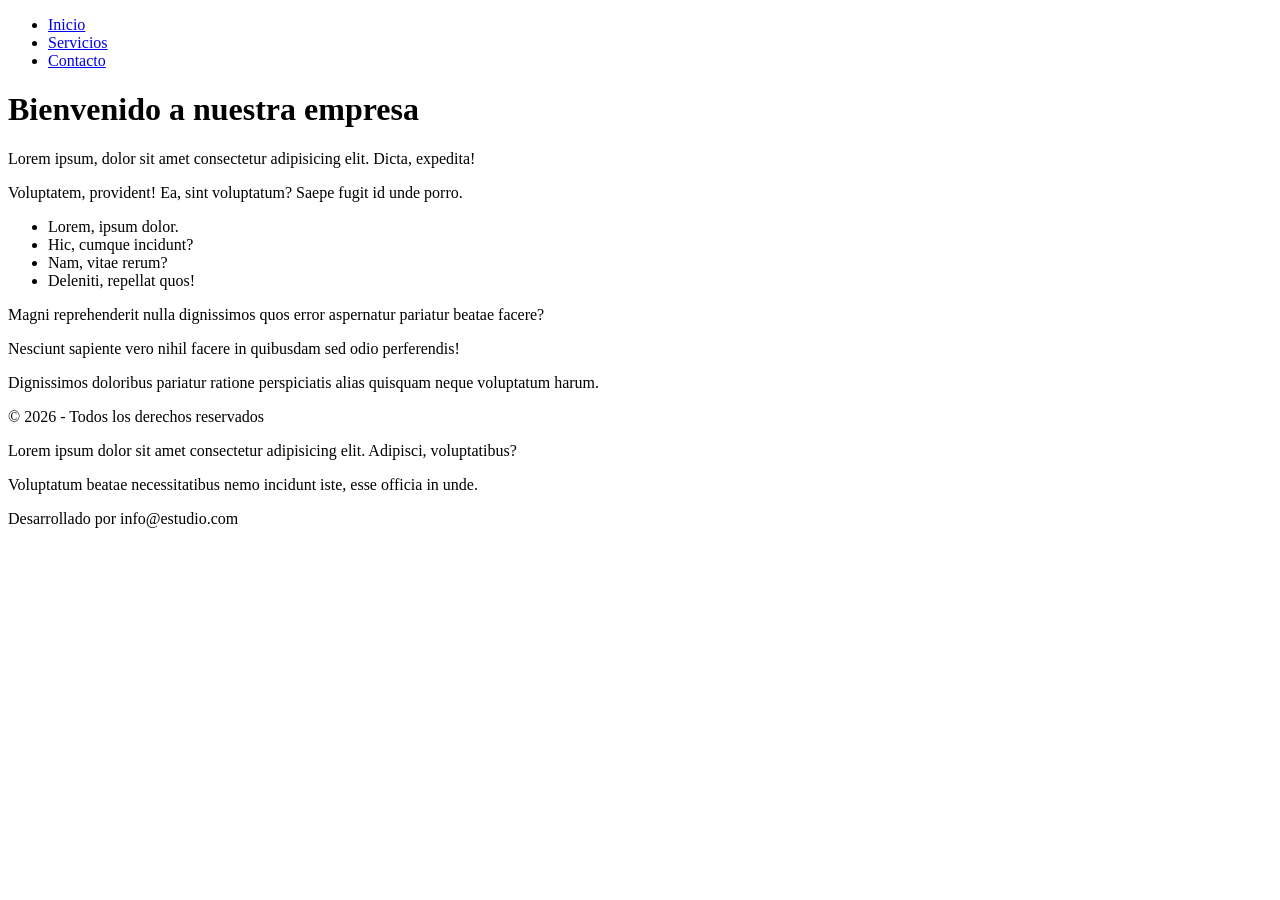
==== index.html @ f075c824 "Agrega barra de navegación a todos los HTML" ====
<!DOCTYPE html>
<html lang="es">
<head>
    <meta charset="UTF-8">
    <meta name="description" content="Página de inicio de la empresa">
    <meta name="viewport" content="width=device-width, initial-scale=1.0">
    <title>Inicio</title>
</head>
<body>
    <nav>
        <ul>
            <li><a href="index.html">Inicio</a></li>
            <li><a href="servicios.html">Servicios</a></li>
            <li><a href="contacto.html">Contacto</a></li>
        </ul>
    </nav>
    
    <h1>Bienvenido a nuestra empresa</h1>
    <p>Lorem ipsum, dolor sit amet consectetur adipisicing elit. Dicta, expedita!</p>
    <p>Voluptatem, provident! Ea, sint voluptatum? Saepe fugit id unde porro.</p>
    <ul>
        <li>Lorem, ipsum dolor.</li>
        <li>Hic, cumque incidunt?</li>
        <li>Nam, vitae rerum?</li>
        <li>Deleniti, repellat quos!</li>
    </ul>
    <p>Magni reprehenderit nulla dignissimos quos error aspernatur pariatur beatae facere?</p>
    <p>Nesciunt sapiente vero nihil facere in quibusdam sed odio perferendis!</p>
    <p>Dignissimos doloribus pariatur ratione perspiciatis alias quisquam neque voluptatum harum.</p>
    <footer>
        <p>&copy; 2026 - Todos los derechos reservados</p>
        <p>Lorem ipsum dolor sit amet consectetur adipisicing elit. Adipisci, voluptatibus?</p>
        <p>Voluptatum beatae necessitatibus nemo incidunt iste, esse officia in unde.</p>
        <p>Desarrollado por info@estudio.com</p>
    </footer>
</body>
</html>
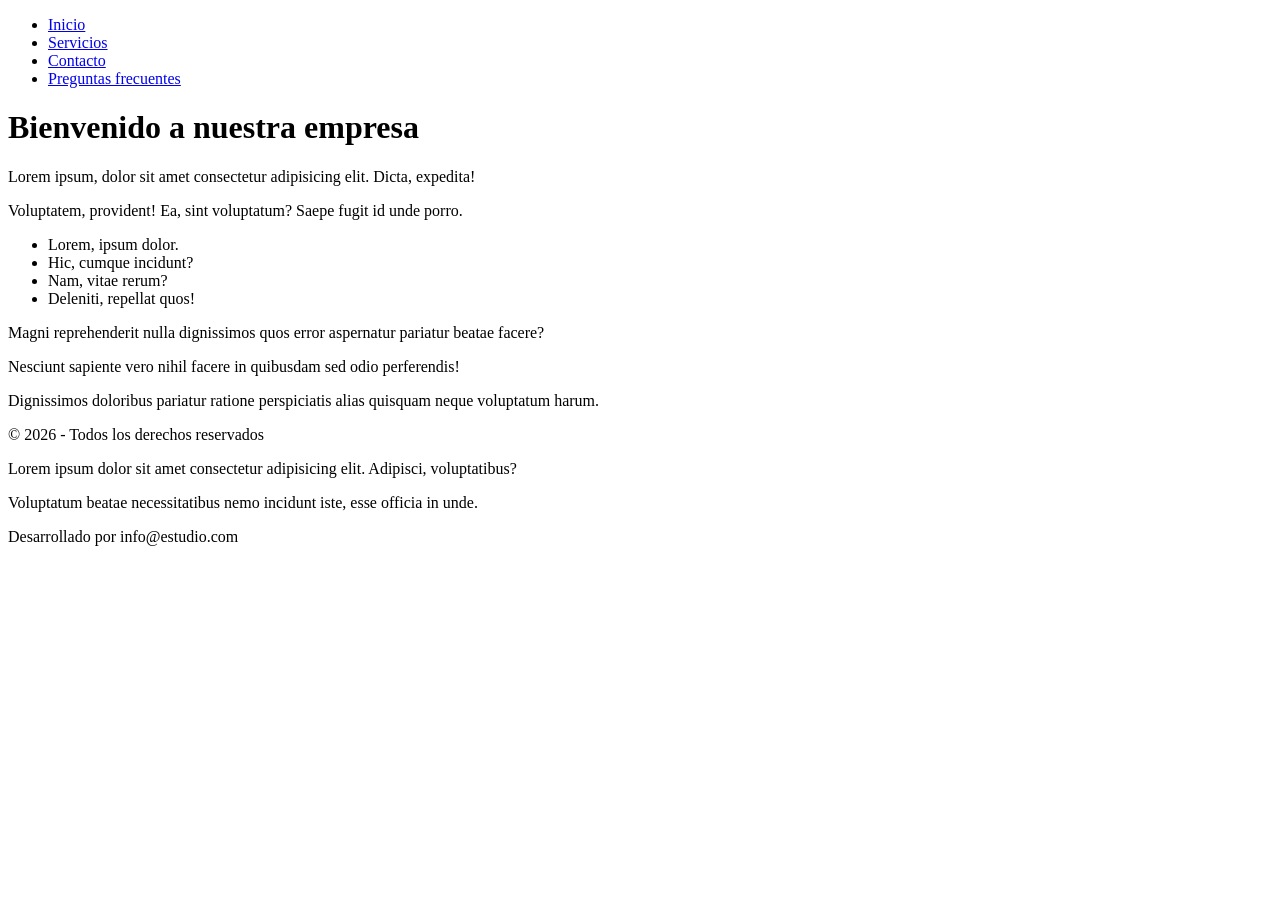
==== commit 2b9c79d1: "Agrega link hacia preguntas frecuentes en navbar de todos los HTML" ====
--- a/index.html
+++ b/index.html
@@ -12,9 +12,10 @@
             <li><a href="index.html">Inicio</a></li>
             <li><a href="servicios.html">Servicios</a></li>
             <li><a href="contacto.html">Contacto</a></li>
+            <li><a href="preguntas-frecuentes.html">Preguntas frecuentes</a></li>
         </ul>
     </nav>
-    
+
     <h1>Bienvenido a nuestra empresa</h1>
     <p>Lorem ipsum, dolor sit amet consectetur adipisicing elit. Dicta, expedita!</p>
     <p>Voluptatem, provident! Ea, sint voluptatum? Saepe fugit id unde porro.</p>
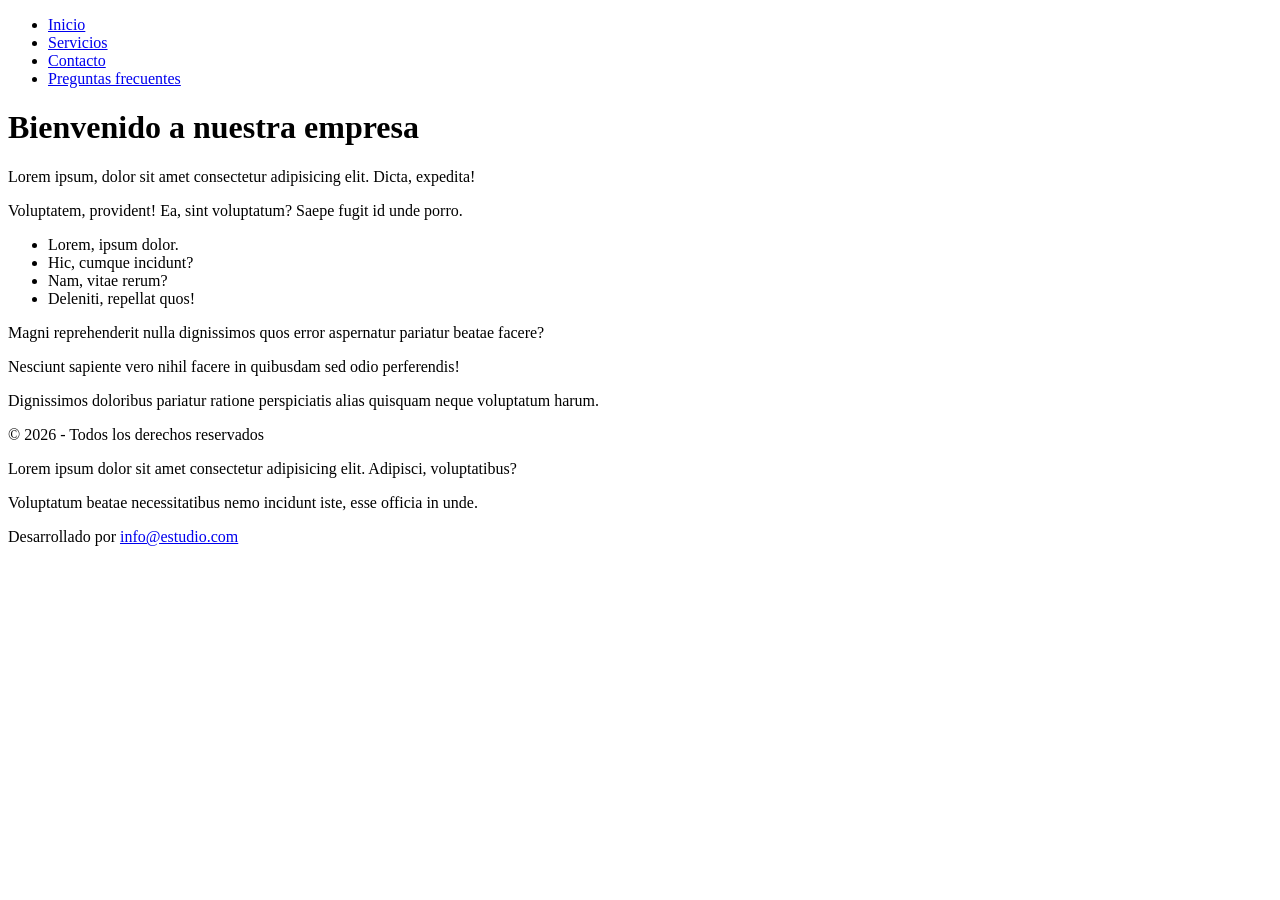
==== commit 587301cc: "Define vínculo para email en footer" ====
--- a/index.html
+++ b/index.html
@@ -32,7 +32,7 @@
         <p>&copy; 2026 - Todos los derechos reservados</p>
         <p>Lorem ipsum dolor sit amet consectetur adipisicing elit. Adipisci, voluptatibus?</p>
         <p>Voluptatum beatae necessitatibus nemo incidunt iste, esse officia in unde.</p>
-        <p>Desarrollado por info@estudio.com</p>
+        <p>Desarrollado por <a href="mailto:info@estudio.com">info@estudio.com</a></p>
     </footer>
 </body>
 </html>
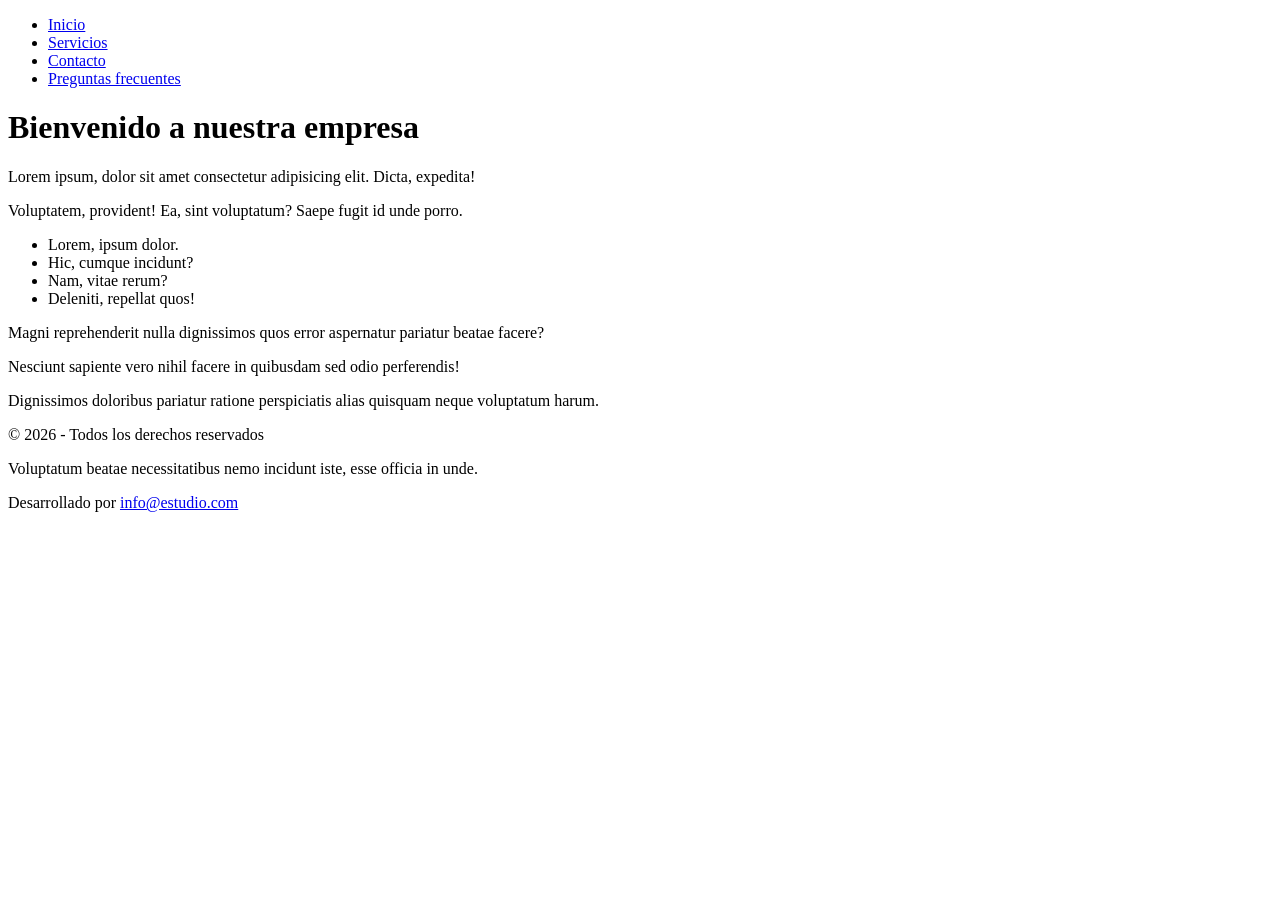
==== commit 5a954beb: "Simplifica footer de todos los HTML que lo tenían complejo" ====
--- a/index.html
+++ b/index.html
@@ -30,7 +30,6 @@
     <p>Dignissimos doloribus pariatur ratione perspiciatis alias quisquam neque voluptatum harum.</p>
     <footer>
         <p>&copy; 2026 - Todos los derechos reservados</p>
-        <p>Lorem ipsum dolor sit amet consectetur adipisicing elit. Adipisci, voluptatibus?</p>
         <p>Voluptatum beatae necessitatibus nemo incidunt iste, esse officia in unde.</p>
         <p>Desarrollado por <a href="mailto:info@estudio.com">info@estudio.com</a></p>
     </footer>
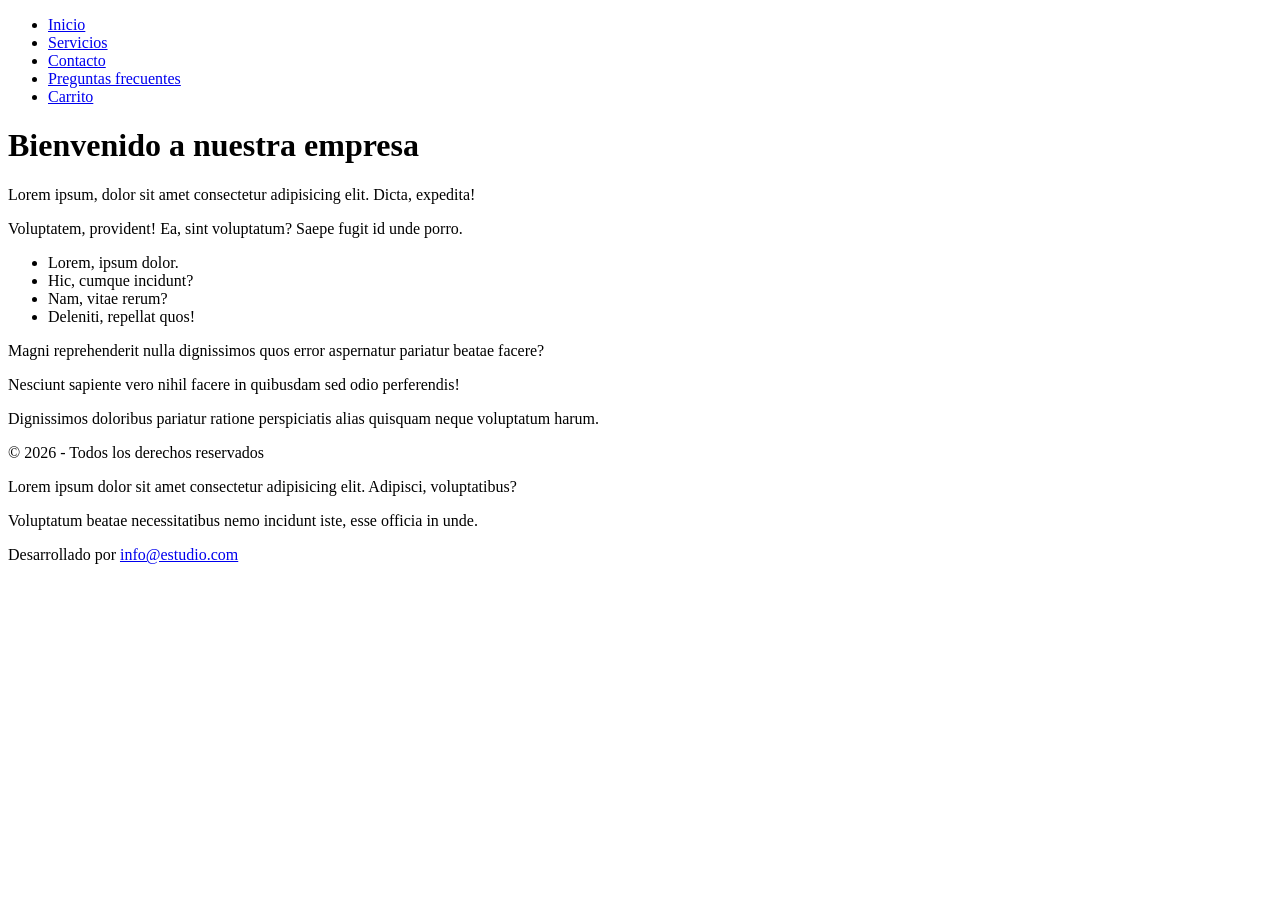
==== commit 2257e77d: "Agrega carrito a barra de navegación" ====
--- a/index.html
+++ b/index.html
@@ -13,6 +13,7 @@
             <li><a href="servicios.html">Servicios</a></li>
             <li><a href="contacto.html">Contacto</a></li>
             <li><a href="preguntas-frecuentes.html">Preguntas frecuentes</a></li>
+            <li><a href="carrito.html">Carrito</a></li>
         </ul>
     </nav>
 
@@ -30,6 +31,7 @@
     <p>Dignissimos doloribus pariatur ratione perspiciatis alias quisquam neque voluptatum harum.</p>
     <footer>
         <p>&copy; 2026 - Todos los derechos reservados</p>
+        <p>Lorem ipsum dolor sit amet consectetur adipisicing elit. Adipisci, voluptatibus?</p>
         <p>Voluptatum beatae necessitatibus nemo incidunt iste, esse officia in unde.</p>
         <p>Desarrollado por <a href="mailto:info@estudio.com">info@estudio.com</a></p>
     </footer>
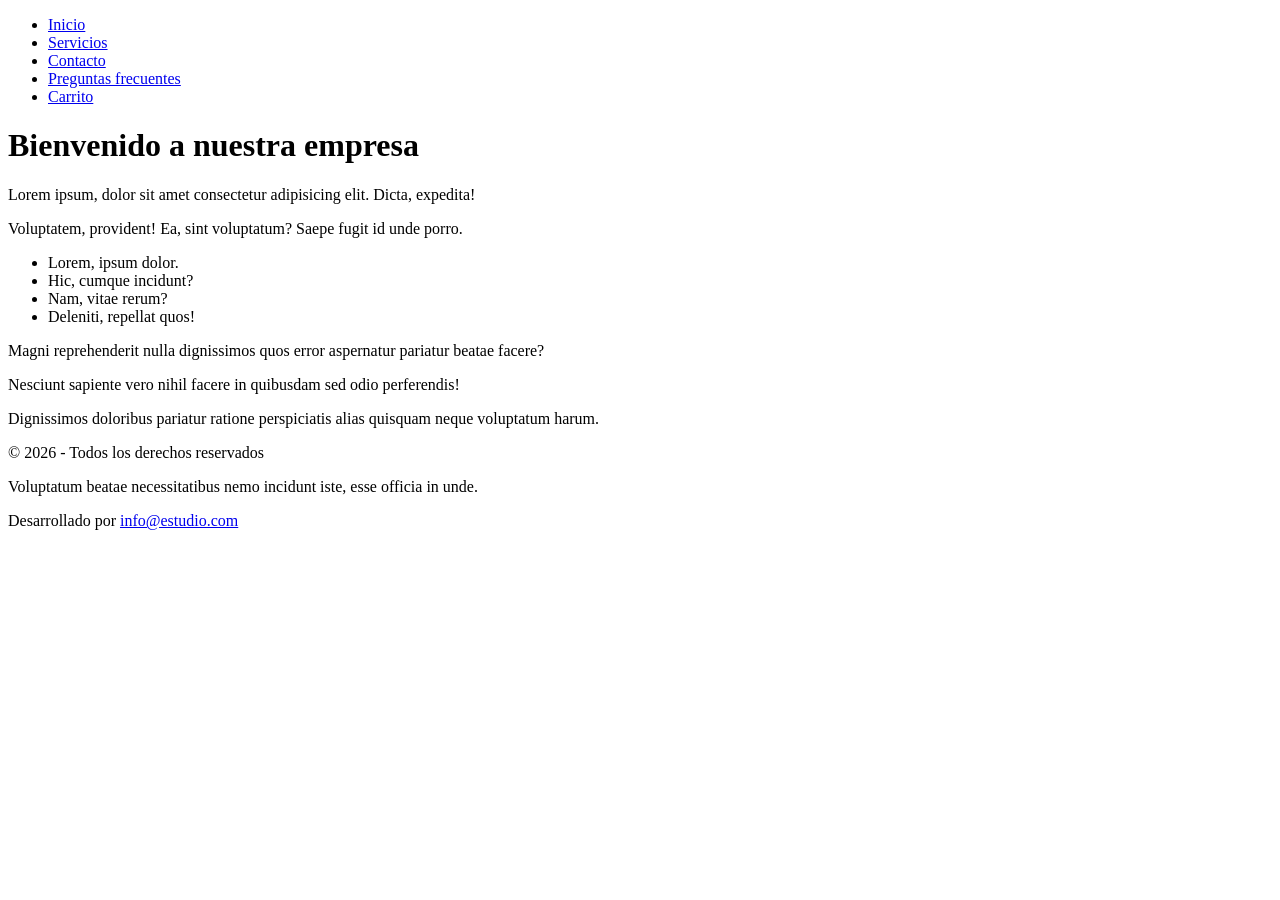
==== commit 457cfeef: "Merge branch 'carrito'" ====
--- a/index.html
+++ b/index.html
@@ -31,7 +31,6 @@
     <p>Dignissimos doloribus pariatur ratione perspiciatis alias quisquam neque voluptatum harum.</p>
     <footer>
         <p>&copy; 2026 - Todos los derechos reservados</p>
-        <p>Lorem ipsum dolor sit amet consectetur adipisicing elit. Adipisci, voluptatibus?</p>
         <p>Voluptatum beatae necessitatibus nemo incidunt iste, esse officia in unde.</p>
         <p>Desarrollado por <a href="mailto:info@estudio.com">info@estudio.com</a></p>
     </footer>
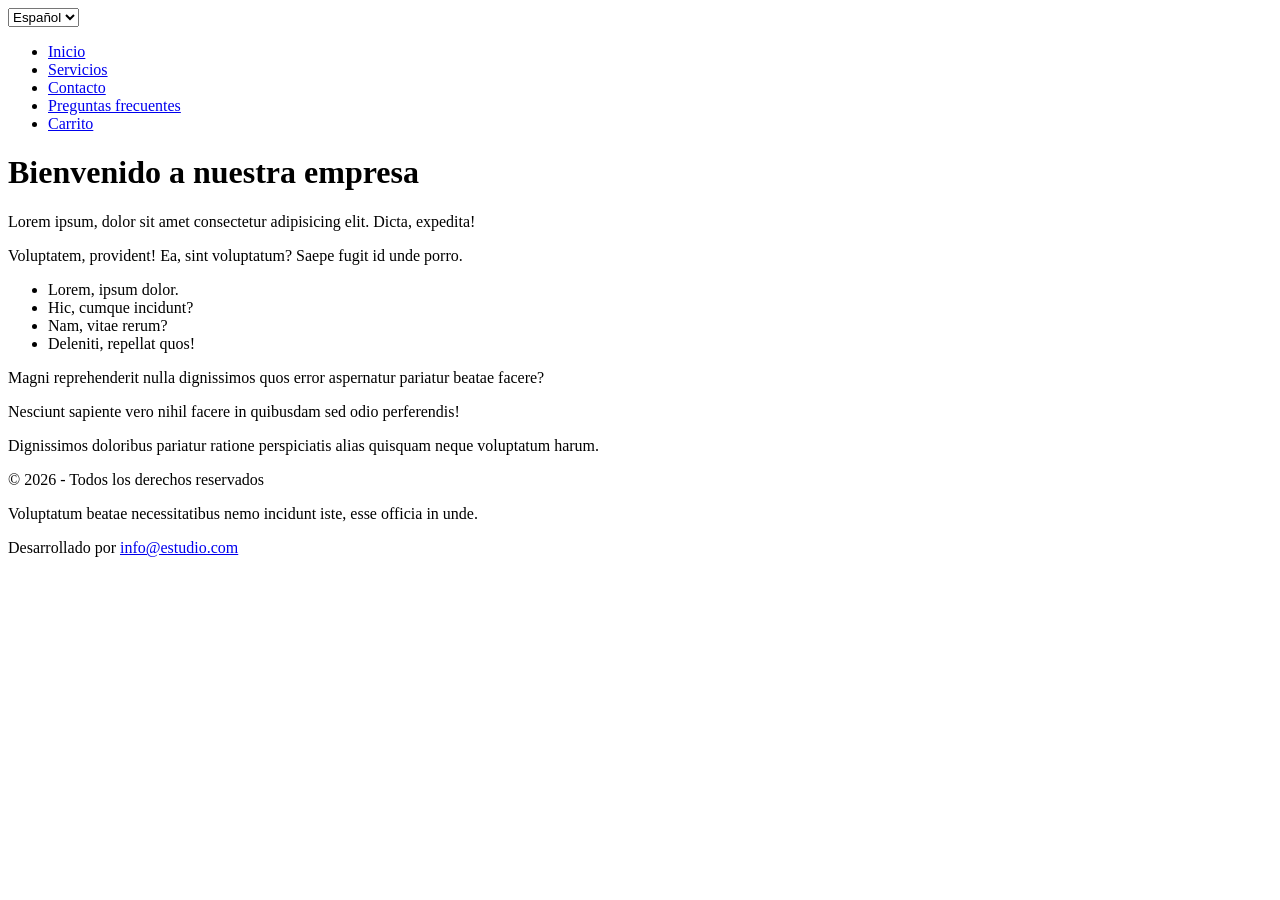
==== commit 407d6789: "Agrega header con selector de idioma en contacto e index" ====
--- a/index.html
+++ b/index.html
@@ -7,6 +7,13 @@
     <title>Inicio</title>
 </head>
 <body>
+    <header>
+        <select>
+            <option value="es">Español</option>
+            <option value="en">English</option>
+            <option value="it">Italiano</option>
+        </select>
+    </header>
     <nav>
         <ul>
             <li><a href="index.html">Inicio</a></li>
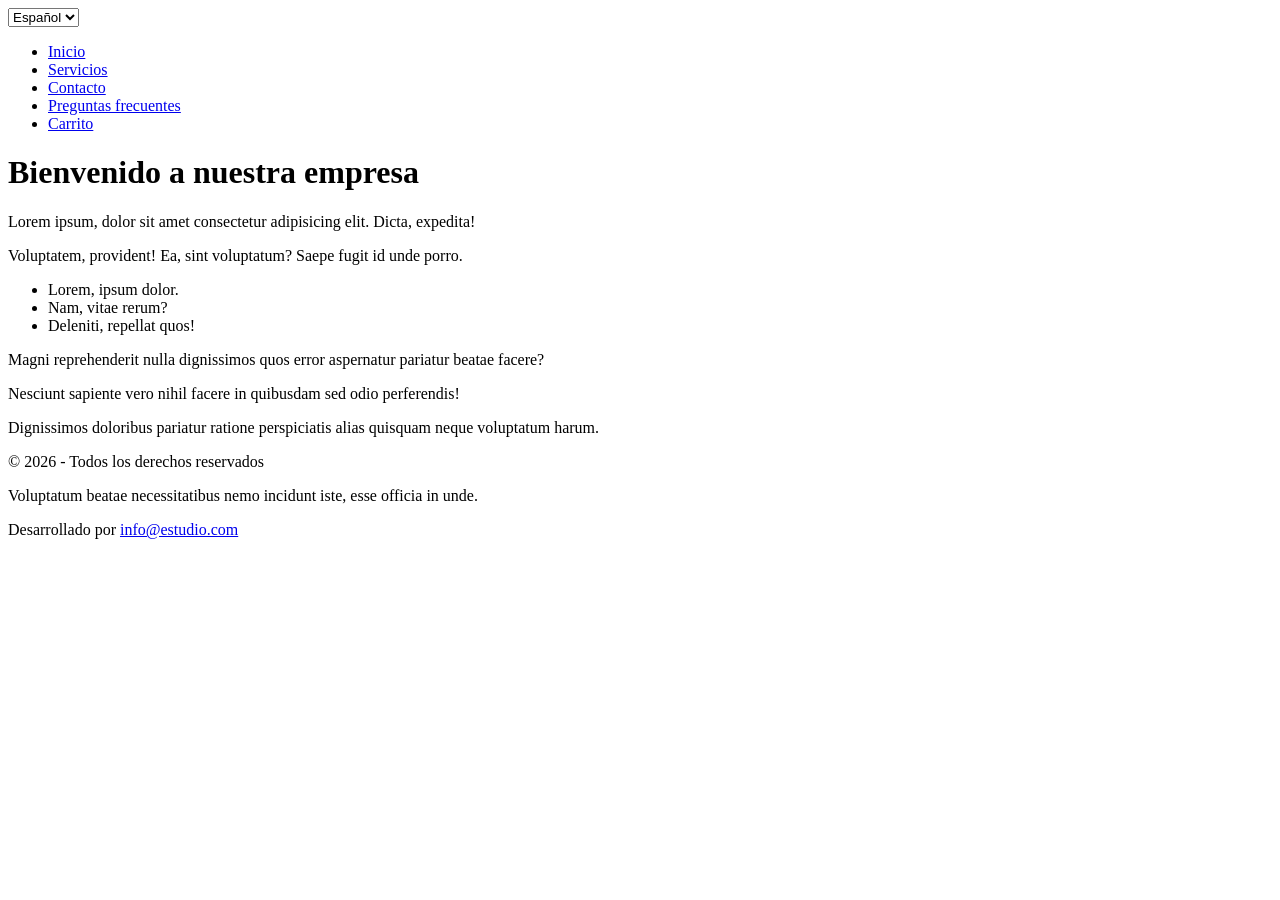
==== commit aa75f46d: "Elimina item de index.html" ====
--- a/index.html
+++ b/index.html
@@ -29,7 +29,6 @@
     <p>Voluptatem, provident! Ea, sint voluptatum? Saepe fugit id unde porro.</p>
     <ul>
         <li>Lorem, ipsum dolor.</li>
-        <li>Hic, cumque incidunt?</li>
         <li>Nam, vitae rerum?</li>
         <li>Deleniti, repellat quos!</li>
     </ul>
